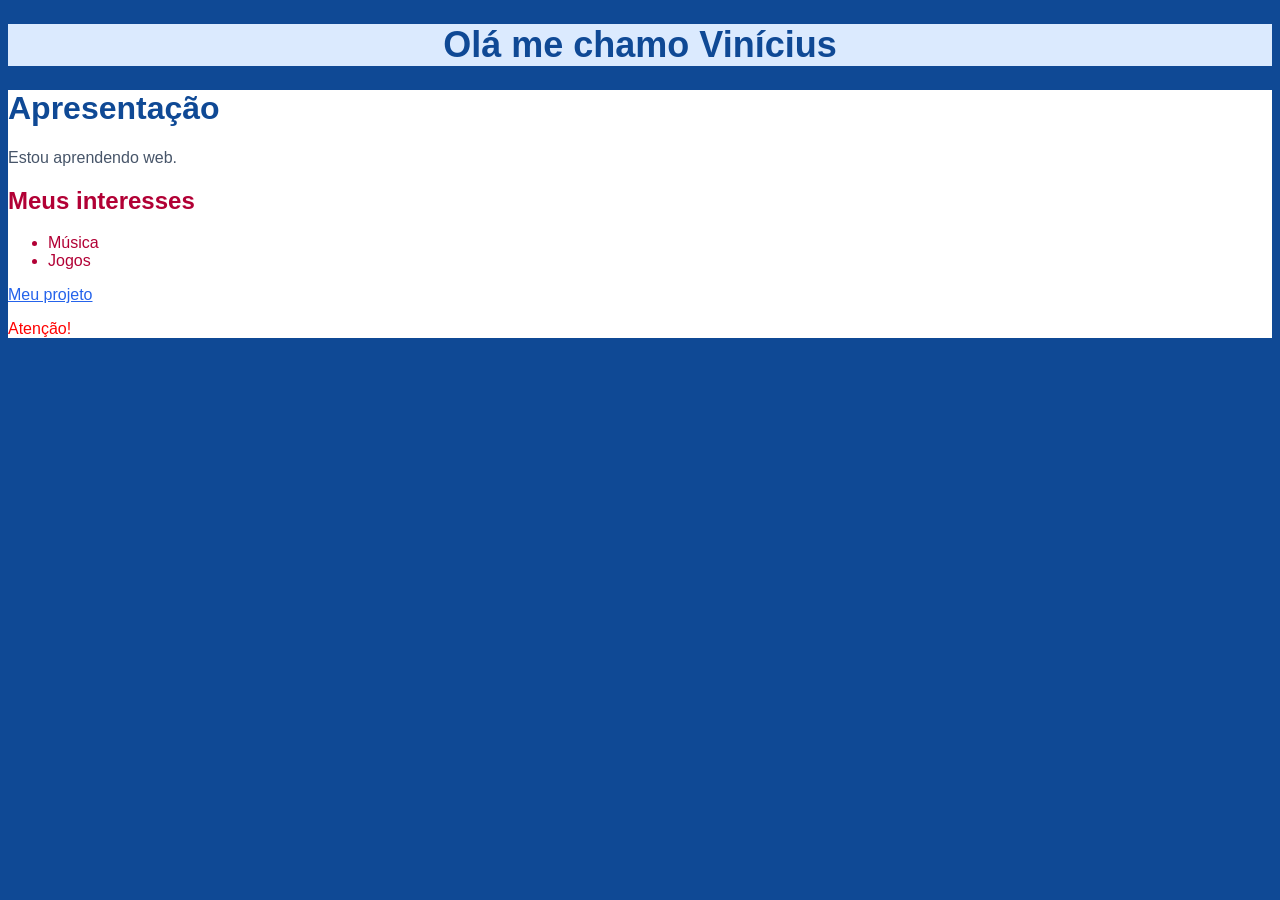
==== Modulo-03/index.html @ ed49b1ab "Aula modulo 03" ====
<!DOCTYPE html>
<html lang="en">

<head>
    <meta charset="UTF-8">
    <meta name="viewport" content="width=device-width, initial-scale=1.0">
    <title>Document</title>
    <link rel="stylesheet" href="style.css">
</head>

<body>

    <div id="apresentação">
        <h1>Olá me chamo Vinícius</h1>
    </div>

    <main class="cartao">

        <h1 id="titulo">Apresentação</h1>
        <p class="bio">Estou aprendendo web.</p>

        <h2>Meus interesses</h2>

        <ul class="interesses">

            <li>Música</li>

            <li>Jogos </li>

        </ul>

        <a href="#">Meu projeto</a>

        <div id="Apresentação" </div>

            <p id="erro" class="aviso">
            Atenção!
</body>

</html>
---- Modulo-03/style.css ----
body {
background: #0f4995;
font-family: Arial;
}

.cartao { background: white; }
#titulo { color: #0f4995; }

#apresentação {
    color: #0f4995;
    background: #dbeafe;
    font-family: Arial, sans-serif;
    font-size: 18px;
    text-align: center;
}

body { color:#b20035; }
.destaque { background: #fef08a; }
#titulo { font-size: 32px; }
.cartao p { color: #475569; }
.intereses > li { color: #7c3aed; }
a[href="#"] { color: #2563eb; }


p { color :blue; }
.aviso { color: orange; }
#erro { color: red; }
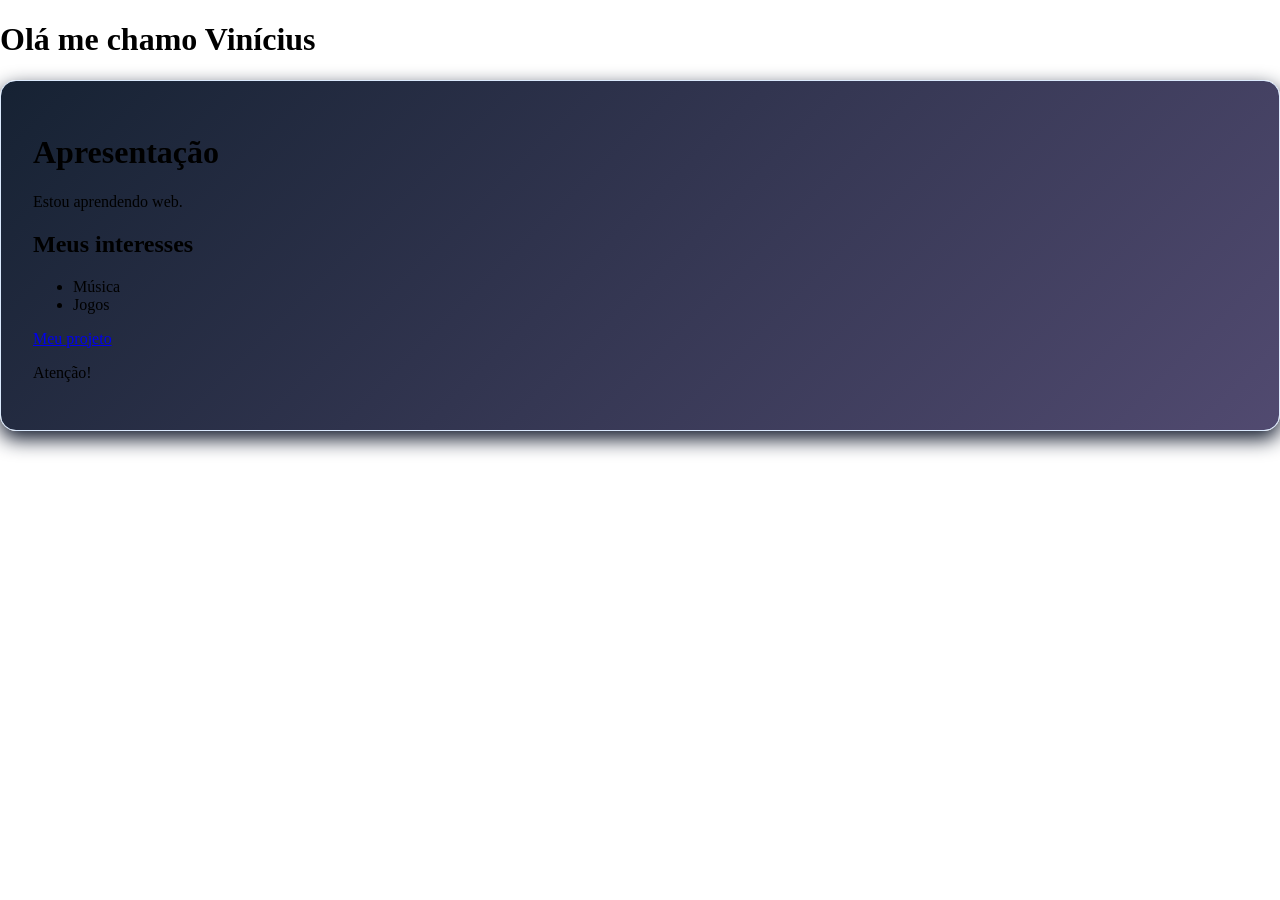
==== commit 1212a870: "aula04" ====
--- a/Modulo-03/index.html
+++ b/Modulo-03/index.html
@@ -1,11 +1,14 @@
 <!DOCTYPE html>
-<html lang="en">
+<html lang="pt-BR">
 
 <head>
     <meta charset="UTF-8">
     <meta name="viewport" content="width=device-width, initial-scale=1.0">
     <title>Document</title>
-    <link rel="stylesheet" href="style.css">
+   
+    <link rel="stylesheet" href="css/reset.css">
+    <link rel="stylesheet" href="css/base.css">
+    <link rel="stylesheet" href="css/components.css">
 </head>
 
 <body>
@@ -34,7 +37,7 @@
         <div id="Apresentação" </div>
 
             <p id="erro" class="aviso">
-            Atenção!
+                Atenção!
 </body>
 
 </html>
--- a/Modulo-03/css/components.css
+++ b/Modulo-03/css/components.css
@@ -0,0 +1,7 @@
+.cartao {
+    padding: 2rem;
+    border: 1px solid #dbeafe;
+    border-radius: 16px;
+    box-shadow: 0 8px 20px rgba(15, 23, 42, 15);
+    background: linear-gradient(135deg, #162233, #514a70);
+}
